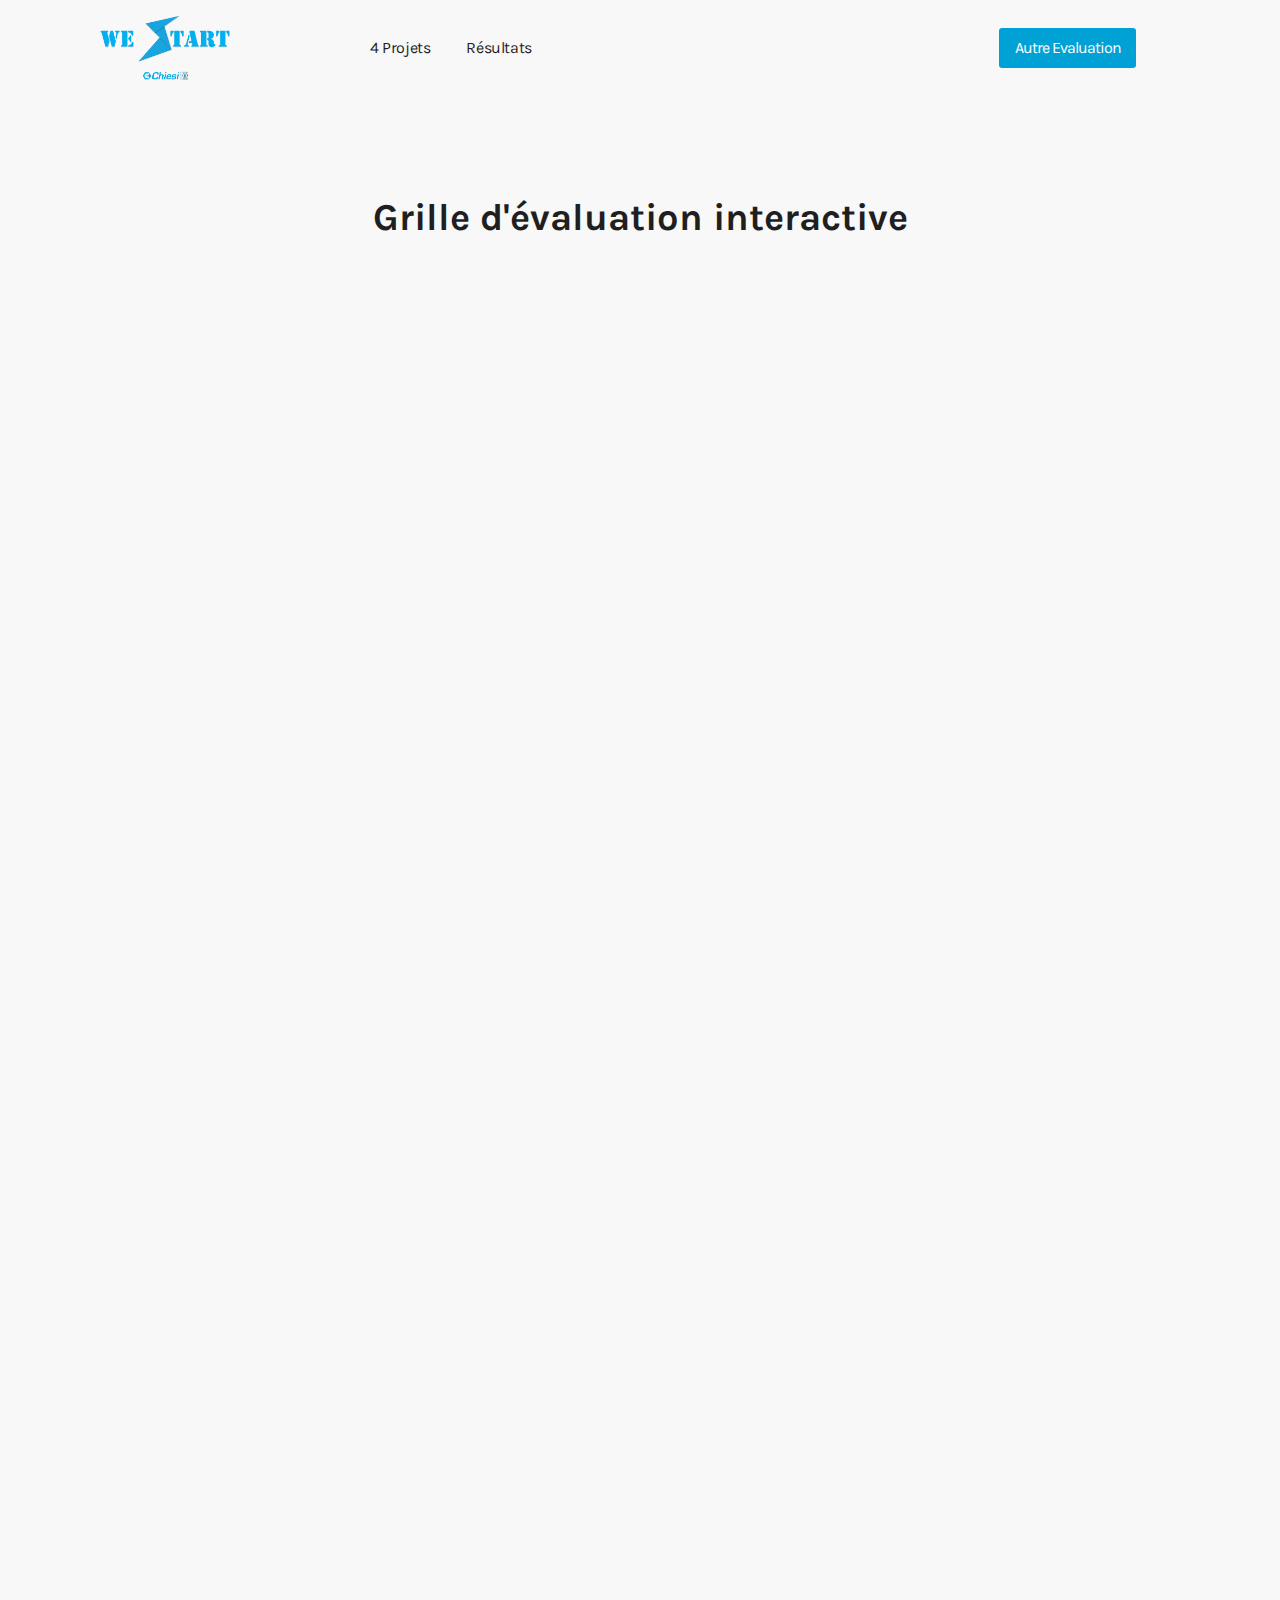
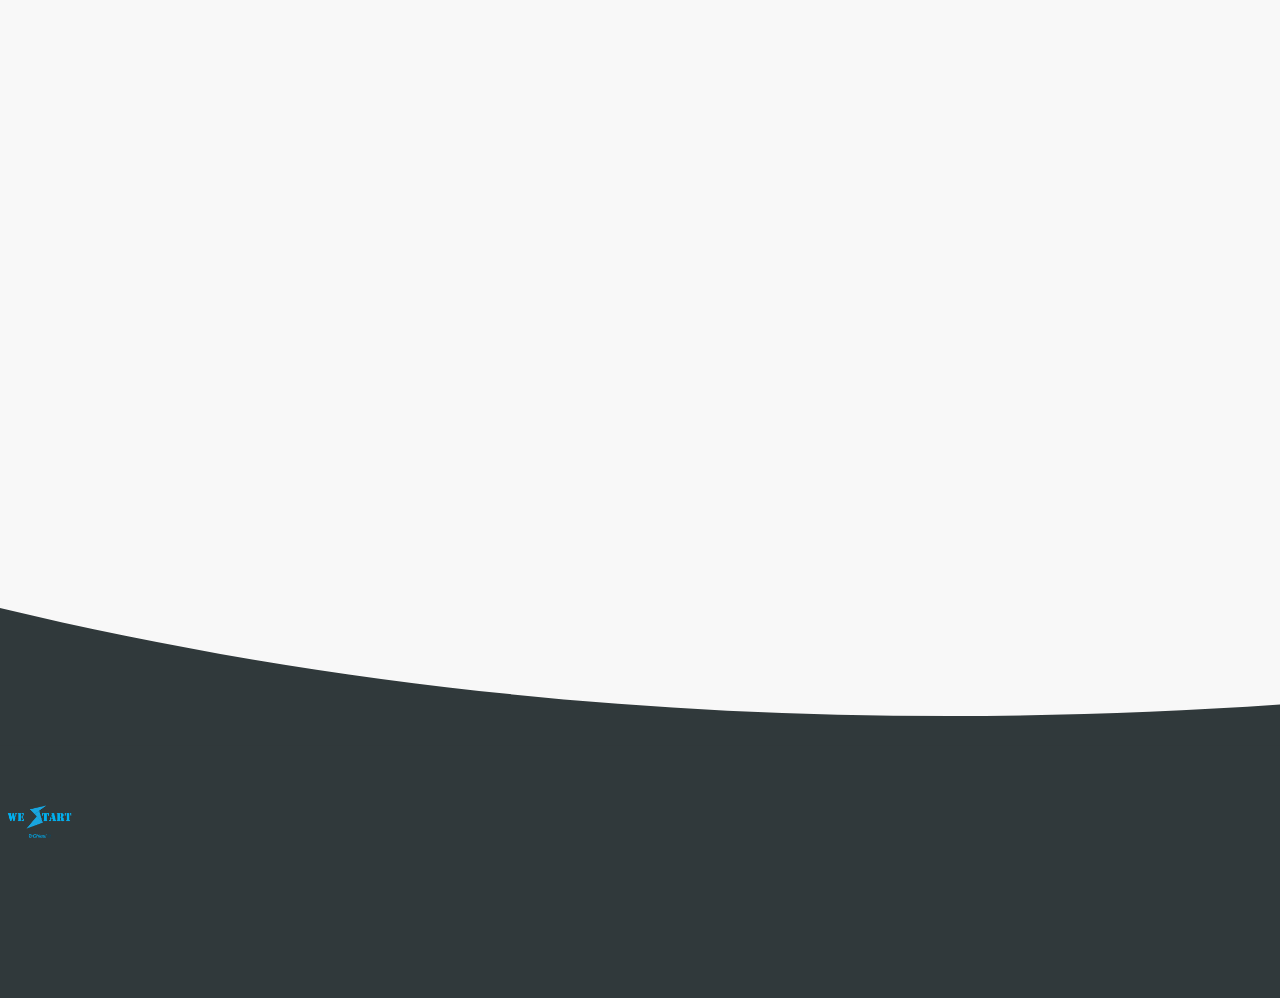
==== aqsitania_eval.html @ bbaf4bde "MAJ2.0" ====
<!DOCTYPE html>
<html lang="en">

<head>
  <meta charset="UTF-8">
  <meta name="viewport" content="width=device-width, initial-scale=1.0">
  <meta http-equiv="X-UA-Compatible" content="ie=edge">
  <title>WE START - PITCHS</title>
  <!-- Plugins CSS -->
  <link rel="stylesheet" href="./plugins/bootstrap-4.3.1/css/bootstrap.min.css">
  <link rel="stylesheet" href="./plugins/meanmenu/meanmenu.css">
  <!-- fonts -->
  <link rel="stylesheet" href="./fonts/ep-icon-fonts/css/style.css">
  <link rel="stylesheet" href="./fonts/fontawesome-5/css/all.min.css">
  <!-- Custom Stylesheet -->
  <link rel="stylesheet" href="./css/settings.css">
  <link rel="stylesheet" href="./css/style.css">
</head>

<body>
<div class="site-wrapper">
    <header class="site-header">
        <div class="container">
            <div class="row justify-content-center align-items-center position-relative">
                <div class="col-sm-3 col-6 col-lg-2 col-xl-2 order-lg-1">
                    <div class="brand">
                        <a href=""><img src="image/main-logo.png" alt="" /></a>
                    </div>
                </div>
                <div class="col-sm-8 col-lg-3 col-xl-3 d-none d-sm-block order-lg-3">
                    <div class="header-btns">

                        <div class="btn-2">
                            <a href="index.html">Autre Evaluation</a>
                        </div>
                    </div>
                </div>
                <!-- Menu Block -->
                <div class="col-sm-1 col-6 col-lg-7 col-xl-6 offset-xl-1 position-static order-lg-2">
                    <div class="main-navigation">
                        <ul class="main-menu">
                            <li class="menu-item has-dropdown">
                                <a href="index.html">4 Projets</a>
                              </li>
                            <li class="menu-item "><a href="results.html">Résultats</a></li>

                    </div>
                    <div class="mobile-menu"></div>
                </div>
            </div>
        </div>
    </header>
  <!-- Hero Area  -->


  <!-- Features Area  -->



  <!-- Features Area  -->
  <section id="evaluation" class="content-section-01">
        <div class="container">
            <div class="row justify-content-center">
                        <h2>Grille d'évaluation interactive</h2>
                        <div class="row justify-content-center">
                          <iframe src="https://docs.google.com/forms/d/e/1FAIpQLSfflWGdv5931dYoK3JDP0c_9Q1yiSc1ZJvhwj8OAXeT0asI9w/viewform?embedded=true" width="640" height="2009" frameborder="0" marginheight="0" marginwidth="0">Chargement…</iframe>
                          </div>
                    </div>
                </div>
            </div>
    </section>


    <!-- Pricing section -->
    <section id=results class="pricing-section">
        <div class="shape">
            <img src="./image/landing-2-shape.svg" alt="">
        </div>

          </div>

          <div class="row margin-decrese">
            <div class="col-xl-1 col-lg-1 col-margin">
              <div class="single-footer">
                <div class="footer-title justify padding-left">
                  <img src="./image/main-logo.png" alt="">
                </div>
              </div>
    </div>
  </div>
</div>
  <!-- Vendor JS-->
  <script src="./plugins/jquery/jquery.min.js"></script>
  <script src="./plugins/jquery/jquery-migrate.min.js"></script>
  <script src="./plugins/bootstrap-4.3.1/js/bootstrap.bundle.js"></script>
  <script src="./plugins/meanmenu/jquery.meanmenu.js"></script>
  <!-- Plugins JS -->
  <script src="./js/active.js"></script>
</body>

</html>
---- fonts/ep-icon-fonts/css/style.css ----
/*--------------------------------

ep Web Font
Generated using nucleoapp.com

-------------------------------- */
@font-face {
  font-family: 'ep';
  src: url('../fonts/ep.eot');
  src: url('../fonts/ep.eot') format('embedded-opentype'), url('../fonts/ep.woff2') format('woff2'), url('../fonts/ep.woff') format('woff'), url('../fonts/ep.ttf') format('truetype'), url('../fonts/ep.svg') format('svg');
  font-weight: normal;
  font-style: normal;
}
/*------------------------
	base class definition
-------------------------*/
.icon {
  display: inline-block;
  font: normal normal normal 1em/1 'ep';
  speak: none;
  text-transform: none;
  /* Better Font Rendering */
  -webkit-font-smoothing: antialiased;
  -moz-osx-font-smoothing: grayscale;
}
/*------------------------
  change icon size
-------------------------*/
/* relative units */
.icon-sm {
  font-size: 0.8em;
}
.icon-lg {
  font-size: 1.2em;
}
/* absolute units */
.icon-16 {
  font-size: 16px;
}
.icon-32 {
  font-size: 32px;
}
/*----------------------------------
  add a square/circle background
-----------------------------------*/
.icon-bg-square,
.icon-bg-circle {
  padding: 0.35em;
  background-color: #eee;
}
.icon-bg-circle {
  border-radius: 50%;
}
/*------------------------------------
  use icons as list item markers
-------------------------------------*/
.icon-ul {
  padding-left: 0;
  list-style-type: none;
}
.icon-ul > li {
  display: flex;
  align-items: flex-start;
  line-height: 1.4;
}
.icon-ul > li > .icon {
  margin-right: 0.4em;
  line-height: inherit;
}
/*------------------------
  spinning icons
-------------------------*/
.icon-is-spinning {
  -webkit-animation: icon-spin 2s infinite linear;
  -moz-animation: icon-spin 2s infinite linear;
  animation: icon-spin 2s infinite linear;
}
@-webkit-keyframes icon-spin {
  0% {
    -webkit-transform: rotate(0deg);
  }
  100% {
    -webkit-transform: rotate(360deg);
  }
}
@-moz-keyframes icon-spin {
  0% {
    -moz-transform: rotate(0deg);
  }
  100% {
    -moz-transform: rotate(360deg);
  }
}
@keyframes icon-spin {
  0% {
    -webkit-transform: rotate(0deg);
    -moz-transform: rotate(0deg);
    -ms-transform: rotate(0deg);
    -o-transform: rotate(0deg);
    transform: rotate(0deg);
  }
  100% {
    -webkit-transform: rotate(360deg);
    -moz-transform: rotate(360deg);
    -ms-transform: rotate(360deg);
    -o-transform: rotate(360deg);
    transform: rotate(360deg);
  }
}
/*------------------------
  rotated/flipped icons
-------------------------*/
.icon-rotate-90 {
  filter: progid:DXImageTransform.Microsoft.BasicImage(rotation=1);
  -webkit-transform: rotate(90deg);
  -moz-transform: rotate(90deg);
  -ms-transform: rotate(90deg);
  -o-transform: rotate(90deg);
  transform: rotate(90deg);
}
.icon-rotate-180 {
  filter: progid:DXImageTransform.Microsoft.BasicImage(rotation=2);
  -webkit-transform: rotate(180deg);
  -moz-transform: rotate(180deg);
  -ms-transform: rotate(180deg);
  -o-transform: rotate(180deg);
  transform: rotate(180deg);
}
.icon-rotate-270 {
  filter: progid:DXImageTransform.Microsoft.BasicImage(rotation=3);
  -webkit-transform: rotate(270deg);
  -moz-transform: rotate(270deg);
  -ms-transform: rotate(270deg);
  -o-transform: rotate(270deg);
  transform: rotate(270deg);
}
.icon-flip-y {
  filter: progid:DXImageTransform.Microsoft.BasicImage(rotation=0);
  -webkit-transform: scale(-1, 1);
  -moz-transform: scale(-1, 1);
  -ms-transform: scale(-1, 1);
  -o-transform: scale(-1, 1);
  transform: scale(-1, 1);
}
.icon-flip-x {
  filter: progid:DXImageTransform.Microsoft.BasicImage(rotation=2);
  -webkit-transform: scale(1, -1);
  -moz-transform: scale(1, -1);
  -ms-transform: scale(1, -1);
  -o-transform: scale(1, -1);
  transform: scale(1, -1);
}
/*------------------------
	icons
-------------------------*/

.icon-cloud-download-95::before {
  content: "\ea02";
}

.icon-home-minimal::before {
  content: "\ea03";
}

.icon-single-04::before {
  content: "\ea04";
}

.icon-users-mm::before {
  content: "\ea05";
}

.icon-webpage::before {
  content: "\ea06";
}

.icon-layout-25::before {
  content: "\ea07";
}

.icon-analytics::before {
  content: "\ea08";
}

.icon-chart-pie-36::before {
  content: "\ea09";
}

.icon-chart-bar-33::before {
  content: "\ea0a";
}

.icon-single-copy-06::before {
  content: "\ea0b";
}

.icon-home::before {
  content: "\ea0c";
}

.icon-single-content-03::before {
  content: "\ea0d";
}

.icon-bell-53::before {
  content: "\ea0e";
}

.icon-email-84::before {
  content: "\ea0f";
}

.icon-send::before {
  content: "\ea10";
}

.icon-at-sign::before {
  content: "\ea11";
}

.icon-attach-87::before {
  content: "\ea12";
}

.icon-edit-72::before {
  content: "\ea13";
}

.icon-tail-right::before {
  content: "\ea14";
}

.icon-minimal-right::before {
  content: "\ea15";
}

.icon-tail-left::before {
  content: "\ea16";
}

.icon-minimal-left::before {
  content: "\ea17";
}

.icon-tail-up::before {
  content: "\ea18";
}

.icon-minimal-up::before {
  content: "\ea19";
}

.icon-minimal-down::before {
  content: "\ea1a";
}

.icon-tail-down::before {
  content: "\ea1b";
}

.icon-settings-gear-64::before {
  content: "\ea1c";
}

.icon-settings::before {
  content: "\ea1d";
}

.icon-menu-dots::before {
  content: "\ea1e";
}

.icon-menu-left::before {
  content: "\ea1f";
}

.icon-funnel-40::before {
  content: "\ea20";
}

.icon-filter::before {
  content: "\ea21";
}

.icon-preferences-circle::before {
  content: "\ea22";
}

.icon-check-2::before {
  content: "\ea23";
}

.icon-cart-simple::before {
  content: "\ea24";
}

.icon-cart-9::before {
  content: "\ea25";
}

.icon-card-update::before {
  content: "\ea26";
}

.icon-basket::before {
  content: "\ea27";
}

.icon-check-circle-07::before {
  content: "\ea28";
}

.icon-simple-remove::before {
  content: "\ea29";
}

.icon-circle-remove::before {
  content: "\ea2a";
}

.icon-alert-circle-exc::before {
  content: "\ea2b";
}

.icon-bug::before {
  content: "\ea2c";
}

.icon-share-66::before {
  content: "\ea2d";
}

.icon-time-3::before {
  content: "\ea2e";
}

.icon-time::before {
  content: "\ea2f";
}

.icon-coffee::before {
  content: "\ea30";
}

.icon-smile::before {
  content: "\ea31";
}

.icon-sad::before {
  content: "\ea32";
}

.icon-broken-heart::before {
  content: "\ea33";
}

.icon-heart-2::before {
  content: "\ea34";
}

.icon-pin-3::before {
  content: "\ea35";
}

.icon-marker-3::before {
  content: "\ea36";
}

.icon-globe-2::before {
  content: "\ea37";
}

.icon-world-2::before {
  content: "\ea38";
}

.icon-phone-2::before {
  content: "\ea39";
}

.icon-check-square-11::before {
  content: "\ea3a";
}

.icon-wallet-90::before {
  content: "\ea3b";
}

.icon-credit-card::before {
  content: "\ea3c";
}

.icon-payment::before {
  content: "\ea3d";
}

.icon-tag::before {
  content: "\ea3e";
}

.icon-tag-cut::before {
  content: "\ea3f";
}

.icon-tag-content::before {
  content: "\ea40";
}

.icon-flag-diagonal-33::before {
  content: "\ea41";
}

.icon-triangle-right-17::before {
  content: "\ea47";
}

.icon-puzzle-10::before {
  content: "\ea48";
}

.icon-triangle-right-17-2::before {
  content: "\ea49";
}

.icon-btn-play::before {
  content: "\ea4a";
}

.icon-btn-play-2::before {
  content: "\ea4b";
}

.icon-menu-34::before {
  content: "\ea4c";
}

.icon-menu-left-2::before {
  content: "\ea4d";
}

.icon-heart-2-2::before {
  content: "\ea4e";
}

.icon-single-04-2::before {
  content: "\ea4f";
}

.icon-users-mm-2::before {
  content: "\ea50";
}

.icon-l-settings::before {
  content: "\ea51";
}

.icon-book-open-2::before {
  content: "\ea52";
}

.icon-layers-3::before {
  content: "\ea53";
}

.icon-logo-fb-simple::before {
  content: "\ea55";
}

.icon-logo-twitter::before {
  content: "\ea56";
}

.icon-google::before {
  content: "\ea57";
}

.icon-logo-pinterest::before {
  content: "\ea58";
}

.icon-logo-instagram::before {
  content: "\ea59";
}

.icon-logo-dribbble::before {
  content: "\ea5a";
}

.icon-tablet-mobile::before {
  content: "\ea5b";
}

.icon-house-search-engine::before {
  content: "\ea5c";
}

.icon-house-pricing::before {
  content: "\ea5d";
}

.icon-pulse-chart::before {
  content: "\ea5e";
}

.icon-plug::before {
  content: "\ea5f";
}

.icon-app-store::before {
  content: "\ea60";
}

.icon-power-level::before {
  content: "\ea61";
}

.icon-window-add::before {
  content: "\ea62";
}

.icon-form::before {
  content: "\ea63";
}

.icon-folder-15::before {
  content: "\ea64";
}

.icon-lock::before {
  content: "\ea65";
}

.icon-unlocked::before {
  content: "\ea66";
}

.icon-e-reader::before {
  content: "\ea67";
}

.icon-layout-grid::before {
  content: "\ea68";
}

.icon-single-copies::before {
  content: "\ea69";
}

.icon-lock-2::before {
  content: "\ea6a";
}

.icon-unlocked-2::before {
  content: "\ea6b";
}

.icon-archery-target::before {
  content: "\ea6c";
}

.icon-chat-46::before {
  content: "\ea6d";
}
---- css/settings.css ----
/*=== Media Query ===*/
/* Reset CSS */
@import url("https://fonts.googleapis.com/css?family=Karla:400,400i,700,700i&display=swap");
* {
  margin: 0;
  padding: 0;
  -webkit-box-sizing: border-box;
          box-sizing: border-box;
}

body {
  font-family: 'Karla', sans-serif;
  font-size: 14px;
  line-height: 1;
  color: #1f1f1f;
  background: #F8F8F8;
}

h1,
h2,
h3,
h4,
h5,
h6 {
  padding: 0;
  margin: 0;
  line-height: 1;
  font-weight: 700;
}

h1 {
  font-size: 50px;
}

h2 {
  font-size: 24px;
  line-height: 36px;
  letter-spacing: 0;
}

@media (min-width: 768px) {
  h2 {
    font-size: 38px;
  }
}

h3 {
  font-size: 28px;
}

h4 {
  font-size: 24px;
}

h5, .h5 {
  font-size: 16px;
  line-height: 26px;
  letter-spacing: 0;
}

@media (min-width: 768px) {
  h5, .h5 {
    font-size: 21px;
  }
}

h6 {
  font-size: 18px;
}

a,
span {
  display: inline-block;
}

a {
  -webkit-transition: 0.4s;
  transition: 0.4s;
  color: inherit;
}

a:focus {
  outline: none !important;
}

a:hover {
  text-decoration: none;
}

a:visited {
  text-decoration: none;
}

input[type=number]::-webkit-inner-spin-button,
input[type=number]::-webkit-outer-spin-button {
  -webkit-appearance: none;
  margin: 0;
}

ul {
  list-style: none;
  margin: 0;
}

img {
  max-width: 100%;
}

p {
  line-height: 26px;
  font-size: 15px;
}

p.lg {
  font-size: 16px;
}

p.sm {
  font-size: 12px;
}

@media (min-width: 768px) {
  p {
    line-height: 32px;
  }
}

span {
  font-size: 12px;
}

.btn:focus,
.btn:active {
  -webkit-box-shadow: none;
          box-shadow: none;
}

button {
  cursor: pointer;
  background: transparent;
  border: none;
}

button:focus {
  outline: none;
}

.card {
  border: none;
  border-radius: 0;
}

/* Slick Slider Resets */
.slick-slide:focus {
  outline: none;
}

.slick-slide:focus a:focus {
  outline: none;
}

input[type="number"]::-webkit-outer-spin-button,
input[type="number"]::-webkit-inner-spin-button {
  -webkit-appearance: none;
  margin: 0;
}

input[type="number"] {
  -moz-appearance: textfield;
}

/* Common Classes */
.section-padding {
  padding-top: 120px;
  padding-bottom: 120px;
}

/* Typography */
.title-large {
  font-size: 38px;
}

.title-mid {
  font-size: 21px;
}

/* Background Image */
.bg-image {
  background-size: cover;
  background-position: center;
  background-repeat: no-repeat;
}

/* Buttons */
.btn {
  font-family: 'Karla', sans-serif;
  letter-spacing: -1.12px;
  font-weight: 700;
  font-size: 18px;
  -webkit-transition: .4s;
  transition: .4s;
  border-radius: 5px;
  display: -webkit-inline-box;
  display: -ms-inline-flexbox;
  display: inline-flex;
  -webkit-box-align: center;
      -ms-flex-align: center;
          align-items: center;
  -webkit-box-pack: center;
      -ms-flex-pack: center;
          justify-content: center;
  height: 50px;
}

.btn--primary {
  background-color: #1290a4;
  color: #FFF;
}

.btn--primary:hover {
  background-color: rgba(18, 144, 164, 0.8);
  color: #fff;
}

.btn-outlined--primary {
  background-color: transparent;
  color: #1290a4;
  border: 2px solid #1290a4;
}

.btn-outlined--primary:hover {
  background-color: #1290a4;
  color: #fff;
}

.btn--orange {
  color: #ffffff;
  color: #ffffff;
  background-color: #ee5a24;
}

.btn--orange:hover {
  color: #fff;
  background-color: rgba(238, 90, 36, 0.8);
}

.btn-outlined--white {
  color: #fff;
  border: 2px solid #fff;
}

.btn-outlined--white:hover {
  background-color: #fff;
  color: #000;
  border-color: #fff;
}

.btn--white {
  color: #1290a4;
  background-color: #ffffff;
}

.btn--white:hover {
  color: #1290a4;
  background-color: rgba(255, 255, 255, 0.8);
}

.btn--green {
  color: #ffffff;
  background-color: #4eab08;
}

.btn--green:hover {
  background-color: rgba(78, 171, 8, 0.8);
  color: #ffff;
}

/* Go from zero to full opacity */
@-webkit-keyframes fadeEffect {
  from {
    opacity: 0;
  }
  to {
    opacity: 1;
  }
}
@keyframes fadeEffect {
  from {
    opacity: 0;
  }
  to {
    opacity: 1;
  }
}

/* Margin  */
.mb-d-30 {
  margin-bottom: -30px;
}

.mb--30 {
  margin-bottom: 30px;
}

.mb--65 {
  margin-bottom: 65px;
}

.rotate-45 {
  -webkit-transform: rotate(45deg);
          transform: rotate(45deg);
}

.form-control:focus {
  -webkit-box-shadow: none;
          box-shadow: none;
}

.shape img {
  width: 100%;
  max-width: initial;
}
/*# sourceMappingURL=settings.css.map */
---- css/style.css ----
/*=== Media Query ===*/
/* ///////////////////////////
    Header Area
//////////////////////////// */
@media (min-width: 768px) {
  .site-header {
    padding-top: 20px;
  }
}

@media (min-width: 992px) {
  .site-header {
    padding-top: 15px;
  }
}

.site-header .main-menu {
  margin: 0 -18px;
}

@media (min-width: 992px) {
  .main-menu {
    display: -webkit-box;
    display: -ms-flexbox;
    display: flex;
  }
}

@media (min-width: 992px) {
  .main-menu > li > a {
    font-size: 16px;
    font-weight: 400;
    letter-spacing: -0.4px;
    color: #1f1f1f;
    padding: 18px;
  }
}

.main-menu > li > a:hover {
  color: #00A1D5;
}

@media (min-width: 992px) {
  .main-menu .has-dropdown {
    position: relative;
    z-index: 99;
  }
}

@media (min-width: 992px) {
  .main-menu .has-dropdown:hover .menu-dropdown {
    top: 100%;
    opacity: 1;
    pointer-events: visible;
  }
}

.main-menu .has-dropdown:hover .menu-dropdown p {
  margin-bottom: 0;
}

@media (min-width: 992px) {
  .main-menu .menu-dropdown {
    display: -webkit-box;
    display: -ms-flexbox;
    display: flex;
    top: 110%;
    position: absolute;
    -ms-flex-wrap: wrap;
        flex-wrap: wrap;
    min-width: 530px;
    -webkit-box-shadow: 0 12px 24px rgba(0, 0, 0, 0.03);
            box-shadow: 0 12px 24px rgba(0, 0, 0, 0.03);
    border-radius: 8px;
    border: 1px solid #e5e5e5;
    background-color: #ffffff;
    padding: 30px 30px 0px;
    z-index: 99;
    opacity: 0;
    -webkit-transition: opacity .4s,top .4s;
    transition: opacity .4s,top .4s;
    pointer-events: none;
  }
}

@media (min-width: 992px) {
  .main-menu .menu-dropdown .single-item {
    -webkit-box-flex: calc(50% - 20px);
        -ms-flex: calc(50% - 20px);
            flex: calc(50% - 20px);
    max-width: calc(50% - 20px);
    margin-bottom: 20px;
  }
}

@media (min-width: 992px) {
  .main-menu .menu-dropdown .single-item:hover a h3 {
    color: #00A1D5;
  }
}

.main-menu .menu-dropdown .single-item a h3 {
  color: #1f1f1f;
  font-size: 16px;
  font-weight: 700;
  letter-spacing: -0.4px;
  -webkit-transition: .4s;
  transition: .4s;
  padding: 0;
}

.main-menu .menu-dropdown .single-item a p {
  margin-bottom: 0;
}

.main-menu .menu-dropdown .single-item p {
  color: #878b90;
  font-size: 14px;
  font-weight: 400;
  letter-spacing: -0.35px;
}

@media (min-width: 992px) {
  .main-menu .menu-dropdown .single-item:nth-child(odd) {
    margin-right: 40px;
  }
}

.header-btns {
  display: -webkit-box;
  display: -ms-flexbox;
  display: flex;
  -webkit-box-align: center;
      -ms-flex-align: center;
          align-items: center;
  -webkit-box-pack: end;
      -ms-flex-pack: end;
          justify-content: flex-end;
}

@media (min-width: 992px) {
  .header-btns {
    -webkit-box-pack: center;
        -ms-flex-pack: center;
            justify-content: center;
  }
}

.header-btns .btn-1 {
  color: #666666;
  font-family: 'Karla', sans-serif;
  font-size: 16px;
  font-weight: 400;
  letter-spacing: -1px;
  margin: 0 14px;
}

@media (min-width: 1200px) {
  .header-btns .btn-1 {
    margin: 0 17px;
  }
}

.header-btns .btn-2 {
  width: 137px;
  height: 40px;
  border-radius: 3px;
  background-color: #00A1D5;
  display: -webkit-box;
  display: -ms-flexbox;
  display: flex;
  -webkit-box-align: center;
      -ms-flex-align: center;
          align-items: center;
  -webkit-box-pack: center;
      -ms-flex-pack: center;
          justify-content: center;
}

@media (min-width: 1200px) {
  .header-btns .btn-2 {
    margin: 0 17px;
  }
}

.header-btns .btn-2 a {
  color: #ffffff;
  font-family: 'Karla', sans-serif;
  font-size: 16px;
  font-weight: 400;
  letter-spacing: -1px;
}

/*  Mobile Menu / Mean Menu Reset  */
.mobile-menu.mean-container .mean-bar {
  position: static;
  float: none;
  background: transparent;
}

.mobile-menu.mean-container .mean-bar .meanmenu-reveal {
  text-indent: 0 !important;
  position: relative;
  font-size: 21px;
  color: #1f1f1f;
  display: -webkit-box;
  display: -ms-flexbox;
  display: flex;
  -webkit-box-align: center;
      -ms-flex-align: center;
          align-items: center;
  -webkit-box-pack: center;
      -ms-flex-pack: center;
          justify-content: center;
  height: 42px;
  width: 42px;
  margin-left: auto;
  margin-right: -24px;
}

.mobile-menu.mean-container .mean-bar .mean-expand {
  font-size: 0 !important;
  padding: 0 !important;
  height: 42px;
  width: 42px;
}

.mobile-menu.mean-container .mean-bar .mean-expand:before {
  position: absolute;
  display: inline-block;
  font: normal normal normal 32px/1 'ep';
  content: "\ea1a";
  font-size: 15px;
  color: #7c7373;
  -webkit-transform: rotate(0deg);
          transform: rotate(0deg);
  -webkit-transition: -webkit-transform .3s;
  transition: -webkit-transform .3s;
  transition: transform .3s;
  transition: transform .3s, -webkit-transform .3s;
  left: 0;
  right: 0;
  height: 100%;
  width: 100%;
  display: -webkit-box;
  display: -ms-flexbox;
  display: flex;
  -webkit-box-align: center;
      -ms-flex-align: center;
          align-items: center;
  -webkit-box-pack: center;
      -ms-flex-pack: center;
          justify-content: center;
}

.mobile-menu.mean-container .mean-bar .mean-expand.mean-clicked {
  -webkit-transform: rotate(180deg);
          transform: rotate(180deg);
}

.mobile-menu.mean-container .mean-bar .mean-expand:hover {
  background: transparent;
}

.mobile-menu.mean-container .mean-bar .mean-nav {
  float: none;
  margin-top: 0;
  position: absolute;
  left: 0;
  border: 0;
  z-index: 888;
  background: transparent;
}

.mobile-menu.mean-container .mean-bar .mean-nav .main-menu {
  border: 1px solid #e5e5e5;
  -webkit-box-shadow: 0 12px 24px rgba(0, 0, 0, 0.03);
          box-shadow: 0 12px 24px rgba(0, 0, 0, 0.03);
  background: #fff;
  border-radius: 8px;
}

.mobile-menu.mean-container .mean-bar .mean-nav .menu-item > a {
  border-bottom: 0;
  font-size: 15px;
}

.mobile-menu.mean-container .mean-bar .mean-nav .menu-item.mean-last {
  border-bottom: 1px solid transparent;
}

.mobile-menu.mean-container .mean-bar .mean-nav .menu-dropdown {
  padding-left: 0 !important;
}

.mobile-menu.mean-container .mean-bar .mean-nav .menu-dropdown .single-item {
  padding-bottom: 0;
  border-top: 1px solid #e5e5e5;
  border-bottom: 1px solid transparent;
}

@media (min-width: 768px) {
  .mobile-menu.mean-container .mean-bar .mean-nav .menu-dropdown {
    padding-left: 40px;
  }
}

.mobile-menu.mean-container .mean-bar .mean-nav .menu-dropdown p {
  margin-bottom: 0;
}

.mobile-menu.mean-container .mean-bar .mean-nav ul li {
  float: none;
  border-bottom: 1px solid #e5e5e5;
}

.mobile-menu.mean-container .mean-bar .mean-nav ul li a {
  color: #000;
  float: none;
  text-transform: initial;
}

/* ///////////////////////////
    Hero Area
//////////////////////////// */
.shapes img {
  width: 100%;
  max-width: initial;
}

.hero-area {
  padding: 36px 0 50px;
}

@media (min-width: 992px) {
  .hero-area {
    padding: 115px 0 110px;
  }
}

.hero-content {
  text-align: left;
}

.hero-content h1 {
  margin-bottom: 19px;
  color: #1f1f1f;
  font-weight: 700;
  letter-spacing: -4px;
  font-size: 45px;
  line-height: 50px;
  margin-bottom: 24px;
}

@media (min-width: 480px) {
  .hero-content h1 {
    font-size: 53px;
    line-height: 60px;
    margin-bottom: 24px;
    padding-right: 10px;
  }
}

@media (min-width: 576px) {
  .hero-content h1 {
    font-size: 60px;
    line-height: 65px;
    margin-bottom: 24px;
  }
}

@media (min-width: 768px) {
  .hero-content h1 {
    padding-right: 78px;
  }
}

@media (min-width: 992px) {
  .hero-content h1 {
    padding-right: 0px;
    font-size: 55px;
    line-height: 62px;
  }
}

@media (min-width: 1200px) {
  .hero-content h1 {
    font-size: 60px;
    padding-right: 35px;
  }
}

.hero-content p {
  color: #222f3f;
  font-size: 21px;
  font-weight: 400;
  letter-spacing: -0.4px;
  line-height: 36px;
}

@media (min-width: 992px) {
  .hero-form {
    padding: 30px 0 0;
  }
}

@media (min-width: 1200px) {
  .hero-form {
    padding: 30px 75px 0 0;
  }
}

.hero-form .form-group {
  position: relative;
  display: -webkit-box;
  display: -ms-flexbox;
  display: flex;
  -ms-flex-wrap: wrap;
      flex-wrap: wrap;
  -webkit-box-orient: vertical;
  -webkit-box-direction: normal;
      -ms-flex-direction: column;
          flex-direction: column;
}

@media (min-width: 480px) {
  .hero-form .form-group {
    -webkit-box-orient: horizontal;
    -webkit-box-direction: normal;
        -ms-flex-direction: row;
            flex-direction: row;
  }
}

.hero-form .form-group input {
  height: 60px;
  color: #666666;
  border-radius: 5px;
  background: rgba(18, 144, 164, 0.07);
  padding-left: 17px;
  border-color: transparent;
}

@media (min-width: 480px) {
  .hero-form .form-group input {
    margin-right: 10px;
    height: 60px;
    width: calc(100% - 187px);
  }
}

.hero-form .form-group input::-webkit-input-placeholder {
  color: #878b90;
  font-size: 18px;
  font-weight: 400;
  letter-spacing: -0.9px;
}

.hero-form .form-group input:-ms-input-placeholder {
  color: #878b90;
  font-size: 18px;
  font-weight: 400;
  letter-spacing: -0.9px;
}

.hero-form .form-group input::-ms-input-placeholder {
  color: #878b90;
  font-size: 18px;
  font-weight: 400;
  letter-spacing: -0.9px;
}

.hero-form .form-group input::placeholder {
  color: #878b90;
  font-size: 18px;
  font-weight: 400;
  letter-spacing: -0.9px;
}

.hero-form .form-group button {
  color: #ffffff;
  font-weight: 700;
  letter-spacing: -1.12px;
  border-radius: 3px;
  background-color: #00A1D5;
  width: 100%;
  margin-top: 10px;
  height: 50px;
  font-size: 17px;
}

@media (min-width: 480px) {
  .hero-form .form-group button {
    margin-top: 0px;
    height: 60px;
    width: 177px;
    font-size: 18px;
  }
}

.hero-form .form-text {
  font-size: 17px;
  font-weight: 400;
  letter-spacing: -0.32px;
  line-height: 36px;
  color: #878b90;
}

.hero-form .form-text a {
  color: #00A1D5;
}

.hero-form .form-text a:hover {
  text-decoration: underline;
}

.hero-image {
  margin-bottom: 30px;
  display: -webkit-box;
  display: -ms-flexbox;
  display: flex;
  -webkit-box-pack: center;
      -ms-flex-pack: center;
          justify-content: center;
  -webkit-box-align: center;
      -ms-flex-align: center;
          align-items: center;
}

@media (min-width: 1200px) {
  .hero-image img {
    max-width: 105%;
  }
}

/* ///////////////////////////
    Feature Section
//////////////////////////// */
.feature-section {
  background-color: #eef4f5;
  background-position: center;
  background-repeat: no-repeat;
  background-size: cover;
  padding-top: 45px;
  padding-bottom: 60px;
  position: relative;
}

@media (min-width: 992px) {
  .feature-section {
    padding-top: 70px;
    padding-bottom: 120px;
  }
}

.feature-section .shape {
  position: absolute;
  top: 0;
  left: 0;
  width: 100%;
  -webkit-transform: translateY(-82%);
          transform: translateY(-82%);
}

.feature-section .shape img {
  width: 100%;
}

.section-title {
  margin-bottom: 35px;
}

.section-title h2 {
  font-size: 48px;
  letter-spacing: -3px;
  line-height: 60px;
}

.section-title p {
  font-size: 21px;
  font-weight: 400;
  letter-spacing: -0.4px;
  line-height: 36px;
  padding-top: 20px;
}

@media (min-width: 992px) {
  .section-title {
    margin-bottom: 60px;
  }
}

.feature-card {
  border-radius: 5px;
  border: 1px solid #d9e4e6;
  background-color: #ffffff;
  padding: 35px;
}

@media (min-width: 992px) {
  .feature-card {
    padding: 25px;
  }
}

@media (min-width: 1200px) {
  .feature-card {
    padding: 35px;
  }
}

.feature-card .card-icon {
  width: 80px;
  height: 80px;
  border-radius: 500px;
  background-color: rgba(244, 111, 124, 0.1);
  color: #f46f7c;
  font-size: 35px;
  display: -webkit-box;
  display: -ms-flexbox;
  display: flex;
  -webkit-box-pack: center;
      -ms-flex-pack: center;
          justify-content: center;
  -webkit-box-align: center;
      -ms-flex-align: center;
          align-items: center;
  margin-bottom: 28px;
}

@media (min-width: 992px) {
  .feature-card .card-icon {
    width: 70px;
    height: 70px;
    font-size: 30px;
    margin-bottom: 38px;
  }
}

@media (min-width: 1200px) {
  .feature-card .card-icon {
    width: 80px;
    height: 80px;
    font-size: 35px;
  }
}

.feature-card .card-content h3 {
  color: #1f1f1f;
  margin-bottom: 20px;
  font-size: 28px;
  font-weight: 700;
  letter-spacing: -2px;
  font-size: 28px;
  font-weight: 700;
  letter-spacing: -2px;
}

@media (min-width: 992px) {
  .feature-card .card-content h3 {
    font-size: 25px;
  }
}

@media (min-width: 1200px) {
  .feature-card .card-content h3 {
    font-size: 28px;
  }
}

.feature-card .card-content p {
  color: #666666;
  font-size: 17px;
  line-height: 28px;
  letter-spacing: -0.4px;
}

@media (min-width: 992px) {
  .feature-card .card-content p {
    font-size: 15px;
  }
}

@media (min-width: 1200px) {
  .feature-card .card-content p {
    font-size: 17px;
  }
}

.feature-card .card-content .btn-link {
  min-width: 0;
  padding-left: 0;
  height: auto;
  color: #00A1D5;
}

.feature-card .card-content .btn-link i {
  margin-left: 15px;
  font-size: 10px;
  font-weight: 900;
  -webkit-transition: .4s;
  transition: .4s;
}

.feature-card .card-content .btn-link:hover {
  text-decoration: none;
}

.feature-card .card-content .btn-link:hover i {
  margin-left: 20px;
}

.feature-card:hover {
  -webkit-box-shadow: 0 12px 24px rgba(0, 0, 0, 0.04);
          box-shadow: 0 12px 24px rgba(0, 0, 0, 0.04);
}

/* ///////////////////////////
    Content Sections
//////////////////////////// */
.content-section-01 {
  background-color: #f8f8f8;
  padding: 60px 0 0px;
}

@media (min-width: 992px) {
  .content-section-01 {
    padding: 120px 0 80px;
  }
}

.content-section-02 {
  background-color: #f8f8f8;
  padding: 40px 0 55px;
}

@media (min-width: 992px) {
  .content-section-02 {
    padding: 80px 0 120px;
  }
}

.content-section-03 {
  padding: 67px 0 93px;
  background-color: #fefdfd;
  position: relative;
}

.content-section-03 .shape {
  position: absolute;
  top: 0;
  left: 0;
  width: 100%;
  -webkit-transform: translateY(-75%);
          transform: translateY(-75%);
}

@media (min-width: 992px) {
  .content-section-03 {
    padding: 120px 0 215px;
  }
}

.content-img {
  display: -webkit-box;
  display: -ms-flexbox;
  display: flex;
  -webkit-box-pack: center;
      -ms-flex-pack: center;
          justify-content: center;
  -webkit-box-align: center;
      -ms-flex-align: center;
          align-items: center;
}

.content-img img {
  width: 100%;
}

@media (min-width: 992px) {
  .content-img {
    padding-bottom: 0;
  }
}

.content-right-content, .content-left-content {
  padding-top: 30px;
  text-align: left;
}

@media (min-width: 576px) {
  .content-right-content, .content-left-content {
    padding-top: 0px;
  }
}

@media (min-width: 992px) {
  .content-right-content, .content-left-content {
    padding-top: 60px;
  }
}

@media (min-width: 1200px) {
  .content-right-content, .content-left-content {
    padding-top: 83px;
  }
}

.content-right-content h2, .content-left-content h2 {
  letter-spacing: -2px;
  padding-bottom: 25px;
  font-weight: 700;
  letter-spacing: -3px;
  font-size: 33px;
  line-height: 44px;
}

@media (min-width: 576px) {
  .content-right-content h2, .content-left-content h2 {
    font-size: 30px;
    line-height: 36px;
  }
}

@media (min-width: 768px) {
  .content-right-content h2, .content-left-content h2 {
    font-size: 40px;
    line-height: 55px;
  }
}

@media (min-width: 992px) {
  .content-right-content h2, .content-left-content h2 {
    font-size: 48px;
    line-height: 60px;
  }
}

.content-right-content p, .content-left-content p {
  font-weight: 400;
  letter-spacing: -0.4px;
  font-size: 18px;
  line-height: 30px;
  color: #333333;
}

@media (min-width: 576px) {
  .content-right-content p, .content-left-content p {
    font-size: 17px;
    line-height: 24px;
  }
}

@media (min-width: 768px) {
  .content-right-content p, .content-left-content p {
    font-size: 20px;
    line-height: 34px;
  }
}

@media (min-width: 992px) {
  .content-right-content p, .content-left-content p {
    font-size: 21px;
    line-height: 36px;
  }
}

.content-right-content .content-bottom-part, .content-left-content .content-bottom-part {
  padding-top: 20px;
  border-top: 1px solid #e5e5e5;
  margin-top: 22px;
}

.content-right-content .content-bottom-part p, .content-left-content .content-bottom-part p {
  color: #666666;
  font-size: 17px;
  font-weight: 400;
  letter-spacing: -0.4px;
  line-height: 28px;
}

@media (min-width: 576px) {
  .content-right-content .content-bottom-part p, .content-left-content .content-bottom-part p {
    font-size: 16px;
    line-height: 24px;
  }
}

@media (min-width: 768px) {
  .content-right-content .content-bottom-part p, .content-left-content .content-bottom-part p {
    font-size: 17px;
    line-height: 28px;
  }
}

.content-right-content .content-btn, .content-left-content .content-btn {
  margin-top: 25px;
}

.content-right-content .content-btn .btn, .content-left-content .content-btn .btn {
  min-width: 170px;
  height: 50px;
  border-radius: 3px;
  background-color: #f46f7c;
  font-size: 17px;
  font-weight: 700;
  letter-spacing: -1.06px;
}

.content-left-content {
  padding-top: 0;
}

.content-link {
  padding-top: 25px;
  display: -webkit-box;
  display: -ms-flexbox;
  display: flex;
  -webkit-box-align: center;
      -ms-flex-align: center;
          align-items: center;
  -webkit-box-pack: start;
      -ms-flex-pack: start;
          justify-content: flex-start;
}

@media (min-width: 576px) {
  .content-link {
    padding-top: 18px;
  }
}

@media (min-width: 768px) {
  .content-link {
    padding-top: 35px;
  }
}

@media (min-width: 992px) {
  .content-link {
    -webkit-box-pack: start;
        -ms-flex-pack: start;
            justify-content: flex-start;
    margin-top: 15px;
  }
}

.content-link a {
  font-size: 17px;
  font-weight: 700;
  letter-spacing: -0.4px;
  line-height: 28px;
  color: #00A1D5;
}

.content-link a i {
  font-size: 11px;
  font-weight: 700;
  position: relative;
  top: 1px;
  -webkit-transition: .4s;
  transition: .4s;
  margin-left: 15px;
}

.content-link a:hover i {
  color: #00A1D5;
  margin-left: 20px;
}

.content-list {
  padding-top: 26px;
}

@media (min-width: 768px) {
  .content-list {
    padding-top: 15px;
  }
}

@media (min-width: 992px) {
  .content-list {
    padding-top: 26px;
  }
}

.content-list li {
  font-size: 21px;
  font-weight: 400;
  letter-spacing: -1px;
  line-height: 32px;
  margin-bottom: 12px;
  color: #000000;
}

.content-list li span {
  font-size: inherit;
  margin-right: 18px;
}

.content-list li span i {
  font-size: inherit;
  font-weight: 900;
  color: #00A1D5;
  position: relative;
  top: 5px;
}

@media (min-width: 576px) {
  .content-list li {
    font-size: 17px;
    line-height: 24px;
  }
}

@media (min-width: 768px) {
  .content-list li {
    font-size: 20px;
    line-height: 34px;
  }
}

@media (min-width: 992px) {
  .content-list li {
    font-size: 21px;
    line-height: 36px;
  }
}

/* ///////////////////////////
    Pricing Section
//////////////////////////// */
.pricing-section {
  padding-top: 45px;
  padding-bottom: 68px;
  background-color: #30393b;
  position: relative;
}

.pricing-section .shape {
  position: absolute;
  top: 0;
  left: 0;
  width: 100%;
  -webkit-transform: translateY(-85%);
          transform: translateY(-85%);
}

.pricing-section .section-title {
  padding-bottom: 0px;
}

.pricing-section .section-title h2 {
  color: #fff;
}

.pricing-section .section-title p {
  color: #878b90;
}

@media (min-width: 992px) {
  .pricing-section {
    padding-top: 80px;
    padding-bottom: 120px;
  }
  .pricing-section .section-title {
    padding-bottom: 20px;
  }
}

.pricing-card {
  border-top: 5px solid transparent;
  border-radius: 6px;
  padding: 24px 45px 30px;
  background-color: #fff;
  -webkit-transition: .4s;
  transition: .4s;
  margin-bottom: 30px;
}

.pricing-card .card-head {
  padding-bottom: 18px;
}

.pricing-card .card-head h6 {
  color: #666666;
  font-family: 'Karla', sans-serif;
  font-size: 13px;
  font-weight: 700;
  letter-spacing: 0.43px;
  line-height: 32px;
  text-transform: uppercase;
  margin-bottom: 22px;
}

.pricing-card .card-head h2 .small-title {
  color: #1f1f1f;
  font-family: 'Karla', sans-serif;
  font-size: 30px;
  font-weight: 700;
  letter-spacing: -1.2px;
}

.pricing-card .card-head h2 .big-txt {
  color: #1f1f1f;
  font-family: 'Karla', sans-serif;
  font-size: 50px;
  font-weight: 700;
  letter-spacing: -2px;
  line-height: 60px;
}

.pricing-card .card-head h2 .big-txt:before {
  position: absolute;
}

.pricing-card .card-head h2 .month {
  color: #1f1f1f;
  font-family: 'Karla', sans-serif;
  font-size: 17px;
  font-weight: 700;
  letter-spacing: -0.68px;
}

.pricing-card .card-head p {
  font-size: 14px;
  font-weight: 400;
  letter-spacing: -0.6px;
  line-height: 28px;
  color: #666666;
  margin-bottom: 0;
}

.pricing-card .card-content .pricing-list li {
  color: #1f1f1f;
  font-family: 'Karla', sans-serif;
  font-size: 17px;
  font-weight: 400;
  letter-spacing: -0.42px;
  line-height: 32px;
  padding: 7px 0;
}

.pricing-card .card-content .pricing-list li i {
  width: 18px;
  height: 18px;
  font-size: 18px;
  color: #1f1f1f;
  border-radius: 50%;
  display: -webkit-box;
  display: -ms-flexbox;
  display: flex;
  -webkit-box-align: center;
      -ms-flex-align: center;
          align-items: center;
  -webkit-box-pack: center;
      -ms-flex-pack: center;
          justify-content: center;
  margin-right: 8px;
  position: relative;
  top: 4px;
}

.pricing-card .card-content .pricing-list li.disable-opt {
  text-decoration: line-through;
  color: #8e8e8e;
}

.pricing-card .card-content .pricing-list li.disable-opt i {
  color: #8e8e8e;
}

.pricing-card .card-content p {
  font-size: 14px;
  font-weight: 400;
  letter-spacing: -0.6px;
  line-height: 28px;
  color: #666666;
  margin-bottom: 0;
}

.pricing-card .card-badge {
  position: absolute;
  top: 30px;
  right: 45px;
  background-color: #f46f7c;
  border-radius: 500px;
  height: 26px;
  color: #fff;
  width: 83px;
  text-align: center;
  display: -webkit-box;
  display: -ms-flexbox;
  display: flex;
  -webkit-box-align: center;
      -ms-flex-align: center;
          align-items: center;
  -webkit-box-pack: center;
      -ms-flex-pack: center;
          justify-content: center;
}

@media (min-width: 992px) {
  .pricing-card .card-badge {
    width: 60px;
  }
}

@media (min-width: 480px) {
  .pricing-card .card-badge {
    width: 60px;
  }
}

@media (min-width: 768px) {
  .pricing-card .card-badge {
    width: 83px;
  }
}

@media (min-width: 1200px) {
  .pricing-card .card-badge {
    width: 83px;
  }
}

.pricing-card .card-btn {
  -webkit-transition: .4s;
  transition: .4s;
  padding-top: 33px;
  padding-bottom: 5px;
  margin-left: 1px;
}

.pricing-card .card-btn .btn--primary {
  font-size: 18px;
  font-weight: 700;
  letter-spacing: -1.12px;
  padding: 0 37px;
  height: 50px;
}

.pricing-card .card-btn .btn--primary:hover {
  background-color: #0d41e9;
}

.pricing-card.active {
  border-top: 5px solid #f46f7c;
}

.btn--toggle-pricing {
  -webkit-box-pack: center;
      -ms-flex-pack: center;
          justify-content: center;
  height: 100%;
}

.btn--toggle-pricing p {
  color: #fff;
}

.btn--toggle-pricing p:last-child {
  padding-right: 0;
}

.pricing-extra-info {
  margin-top: 0px;
}

.pricing-extra-info p {
  display: -webkit-box;
  display: -ms-flexbox;
  display: flex;
  -webkit-box-pack: center;
      -ms-flex-pack: center;
          justify-content: center;
  font-family: 'Karla', sans-serif;
  font-size: 15px;
  font-weight: 400;
  letter-spacing: -0.32px;
}

@media (min-width: 480px) {
  .pricing-extra-info p {
    font-size: 16px;
  }
}

@media (min-width: 768px) {
  .pricing-extra-info p {
    font-size: 17px;
  }
}

.pricing-extra-info span {
  color: #878b90;
  font-size: inherit;
}

.pricing-extra-info a {
  color: #fff;
  margin-left: 8px;
}

.pricing-extra-info a:hover {
  text-decoration: underline;
}

@media (min-width: 992px) {
  .pricing-extra-info {
    margin-top: 30px;
  }
}

[class*='btn--toggle-'] {
  display: -webkit-box;
  display: -ms-flexbox;
  display: flex;
  -webkit-box-align: center;
      -ms-flex-align: center;
          align-items: center;
  padding-bottom: 35px;
}

[class*='btn--toggle-'] p {
  font-size: 16px;
  font-weight: 400;
  line-height: 28px;
  padding: 0 12px;
  margin-bottom: 0;
}

[class*='btn--toggle-'] span {
  font-size: 12px;
  font-weight: 700;
  letter-spacing: -0.51px;
  text-transform: uppercase;
  color: #4eab08;
  background-color: rgba(78, 171, 8, 0.14);
  padding: 0 15px;
  border-radius: 5px;
}

[class*='btn--toggle-'] .badge--discount {
  height: 26px;
  line-height: 1;
  display: -webkit-inline-box;
  display: -ms-inline-flexbox;
  display: inline-flex;
  -webkit-box-align: center;
      -ms-flex-align: center;
          align-items: center;
  padding: 0;
  text-align: center;
  -webkit-box-pack: center;
      -ms-flex-pack: center;
          justify-content: center;
  width: 83px;
}

[class*='btn--toggle-'] .switch {
  position: relative;
  display: inline-block;
  width: 48px;
  height: 25px;
  margin-bottom: 0;
}

[class*='btn--toggle-'] .switch input {
  opacity: 0;
  width: 0;
  height: 0;
}

[class*='btn--toggle-'] .slider {
  position: absolute;
  cursor: pointer;
  top: 50%;
  left: 0;
  width: 100%;
  height: 100%;
  -webkit-transform: translateY(-50%);
          transform: translateY(-50%);
  background-color: #fff;
  border: 1px solid #e5e5e5;
  -webkit-transition: .4s;
  transition: .4s;
}

[class*='btn--toggle-'] .slider:before {
  position: absolute;
  content: "";
  height: 16px;
  width: 16px;
  left: 5px;
  top: 50%;
  -webkit-transform: translateY(-50%);
          transform: translateY(-50%);
  background-color: #00A1D5;
  -webkit-transition: .4s;
  transition: .4s;
}

[class*='btn--toggle-'] input:checked + .slider {
  background-color: #fff;
  border: 1px solid #e5e5e5;
}

[class*='btn--toggle-'] input:focus + .slider {
  -webkit-box-shadow: 0 0 1px #fff;
          box-shadow: 0 0 1px #fff;
}

[class*='btn--toggle-'] input:checked + .slider:before {
  -webkit-transform: translateX(21px) translateY(-50%);
          transform: translateX(21px) translateY(-50%);
  background-color: #00A1D5;
}

[class*='btn--toggle-'] .slider.round {
  border-radius: 34px;
}

[class*='btn--toggle-'] .slider.round:before {
  border-radius: 50%;
}

/* pricng toggle */
.custom-tab-wrapper.monthly [data-monthly] {
  visibility: hidden;
}

.custom-tab-wrapper.monthly [data-monthly]:before {
  content: attr(data-monthly);
  visibility: visible;
  display: inline-block;
}

.custom-tab-wrapper.yearly [data-yearly] {
  visibility: hidden;
}

.custom-tab-wrapper.yearly [data-yearly]:before {
  content: attr(data-yearly);
  visibility: visible;
  display: inline-block;
}

/* ///////////////////////////
    Footer Section - 06
//////////////////////////// */
.footer-section {
  padding: 50px 0;
}

@media (min-width: 768px) {
  .footer-section {
    padding: 120px 0;
  }
}

.footer-section .margin-decrese {
  margin-bottom: -30px;
}

.footer-section .col-margin {
  margin-bottom: 30px;
}

.footer-newsletter-section {
  border-bottom: 1px solid #e5e5e5;
  padding-bottom: 52px;
  margin-bottom: 60px;
}

@media (min-width: 992px) {
  .footer-newsletter-section {
    padding-bottom: 120px;
    margin-bottom: 100px;
  }
}

.footer-newsletter-content {
  text-align: center;
}

.footer-newsletter-content span {
  font-size: 14px;
  font-weight: 600;
  letter-spacing: 2.63px;
  text-transform: uppercase;
  color: #666666;
  margin-bottom: 35px;
}

.footer-newsletter-content h2 {
  color: #000000;
  font-size: 48px;
  font-weight: 700;
  letter-spacing: -3px;
  line-height: 60px;
  margin-bottom: 10px;
}

.footer-newsletter-content p {
  color: #666666;
  font-size: 21px;
  font-weight: 400;
  letter-spacing: -0.4px;
  line-height: 36px;
}

@media (min-width: 992px) {
  .footer-newsletter-content p {
    padding: 0 20px;
  }
}

.footer-newsletter-form {
  padding: 25px 0 0;
}

.footer-newsletter-form .form-group {
  position: relative;
  display: -webkit-box;
  display: -ms-flexbox;
  display: flex;
  -ms-flex-wrap: wrap;
      flex-wrap: wrap;
  -webkit-box-orient: vertical;
  -webkit-box-direction: normal;
      -ms-flex-direction: column;
          flex-direction: column;
}

@media (min-width: 480px) {
  .footer-newsletter-form .form-group {
    -webkit-box-orient: horizontal;
    -webkit-box-direction: normal;
        -ms-flex-direction: row;
            flex-direction: row;
  }
}

.footer-newsletter-form .form-group input {
  height: 60px;
  color: #666666;
  border-radius: 5px;
  background: rgba(18, 144, 164, 0.07);
  padding-left: 17px;
  border-color: transparent;
}

@media (min-width: 480px) {
  .footer-newsletter-form .form-group input {
    margin-right: 10px;
    height: 60px;
    width: calc(100% - 187px);
  }
}

.footer-newsletter-form .form-group input::-webkit-input-placeholder {
  color: #878b90;
  font-size: 18px;
  font-weight: 400;
  letter-spacing: -0.9px;
}

.footer-newsletter-form .form-group input:-ms-input-placeholder {
  color: #878b90;
  font-size: 18px;
  font-weight: 400;
  letter-spacing: -0.9px;
}

.footer-newsletter-form .form-group input::-ms-input-placeholder {
  color: #878b90;
  font-size: 18px;
  font-weight: 400;
  letter-spacing: -0.9px;
}

.footer-newsletter-form .form-group input::placeholder {
  color: #878b90;
  font-size: 18px;
  font-weight: 400;
  letter-spacing: -0.9px;
}

.footer-newsletter-form .form-group button {
  color: #ffffff;
  font-weight: 700;
  letter-spacing: -1.12px;
  border-radius: 3px;
  background-color: #00A1D5;
  width: 100%;
  margin-top: 10px;
  height: 50px;
  font-size: 17px;
}

@media (min-width: 480px) {
  .footer-newsletter-form .form-group button {
    margin-top: 0px;
    height: 60px;
    width: 177px;
    font-size: 18px;
  }
}

.footer-newsletter-form .form-text {
  color: #666666;
  font-size: 15px;
  font-weight: 400;
  letter-spacing: -0.43px;
  line-height: 28px;
  margin-bottom: 0;
  text-align: center;
}

.footer-newsletter-form .form-text i {
  font-size: 14px;
  margin-right: 7px;
}

.single-footer .footer-text p {
  color: #666666;
  font-size: 16px;
  font-weight: 400;
  letter-spacing: -0.4px;
  line-height: 28px;
}

@media (min-width: 992px) {
  .single-footer .footer-text p {
    padding-right: 22px;
  }
}

.footer-title {
  margin-bottom: 25px;
}

@media (min-width: 992px) {
  .footer-title {
    margin-bottom: 40px;
  }
}

.footer-title h6 {
  color: #666666;
  font-size: 14px;
  font-weight: 700;
  line-height: 28px;
}

.footer-text {
  font-size: 16px;
  font-weight: 400;
  letter-spacing: -0.4px;
  line-height: 28px;
}

.footer-social-list {
  margin-top: 30px;
  display: -webkit-box;
  display: -ms-flexbox;
  display: flex;
}

@media (min-width: 768px) {
  .footer-social-list {
    margin-top: 40px;
  }
}

.footer-social-list li {
  margin-right: 18px;
}

.footer-social-list li a {
  color: #000;
  font-size: 18px;
}

.footer-list li a {
  font-size: 15px;
  font-weight: 700;
  letter-spacing: -0.4px;
  line-height: 20px;
  padding-top: 12px;
  padding-bottom: 7px;
  color: #1f1f1f;
}

.footer-list li:first-child a {
  padding-top: 0;
}

.footer-list li:last-child a {
  padding-bottom: 0;
}


.sticky {
  position: -webkit-sticky;
  position: sticky;
  top: 0;
  padding-top: 30px; 
}





/*# sourceMappingURL=style.css.map */
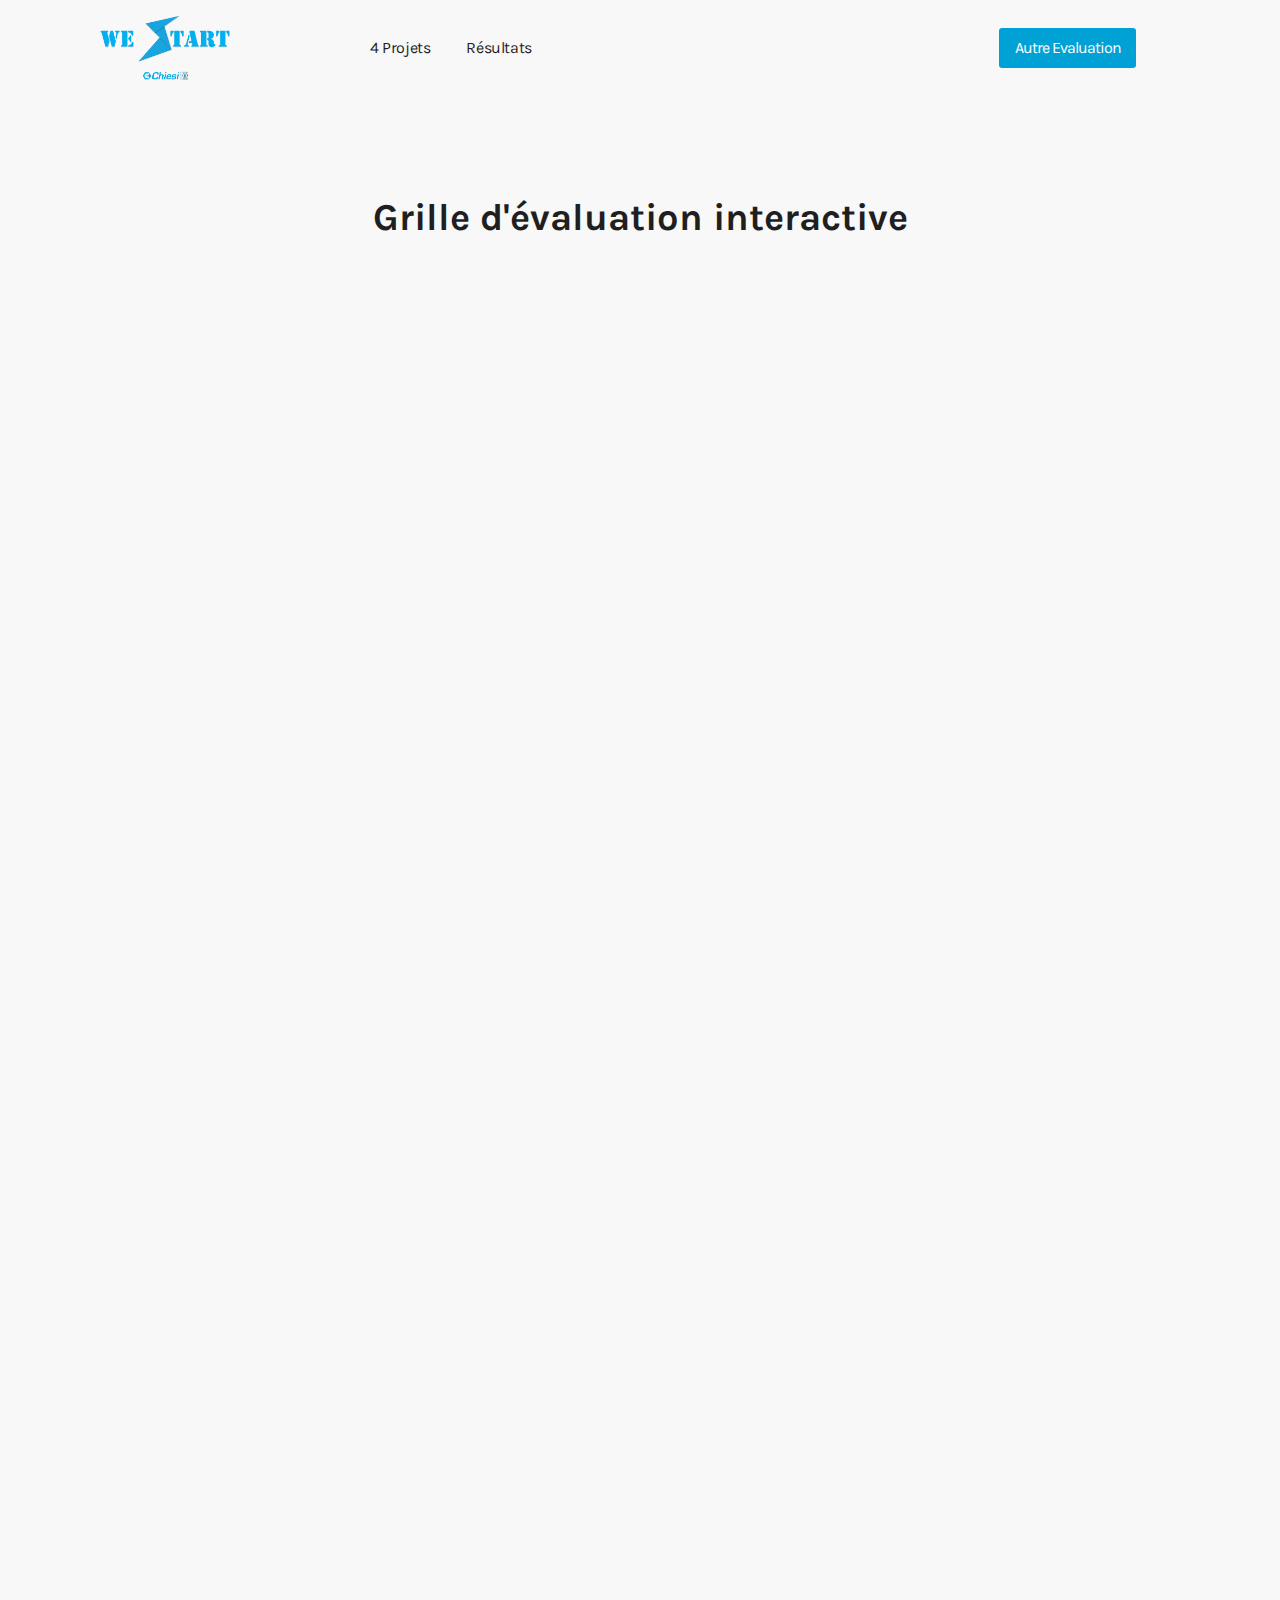
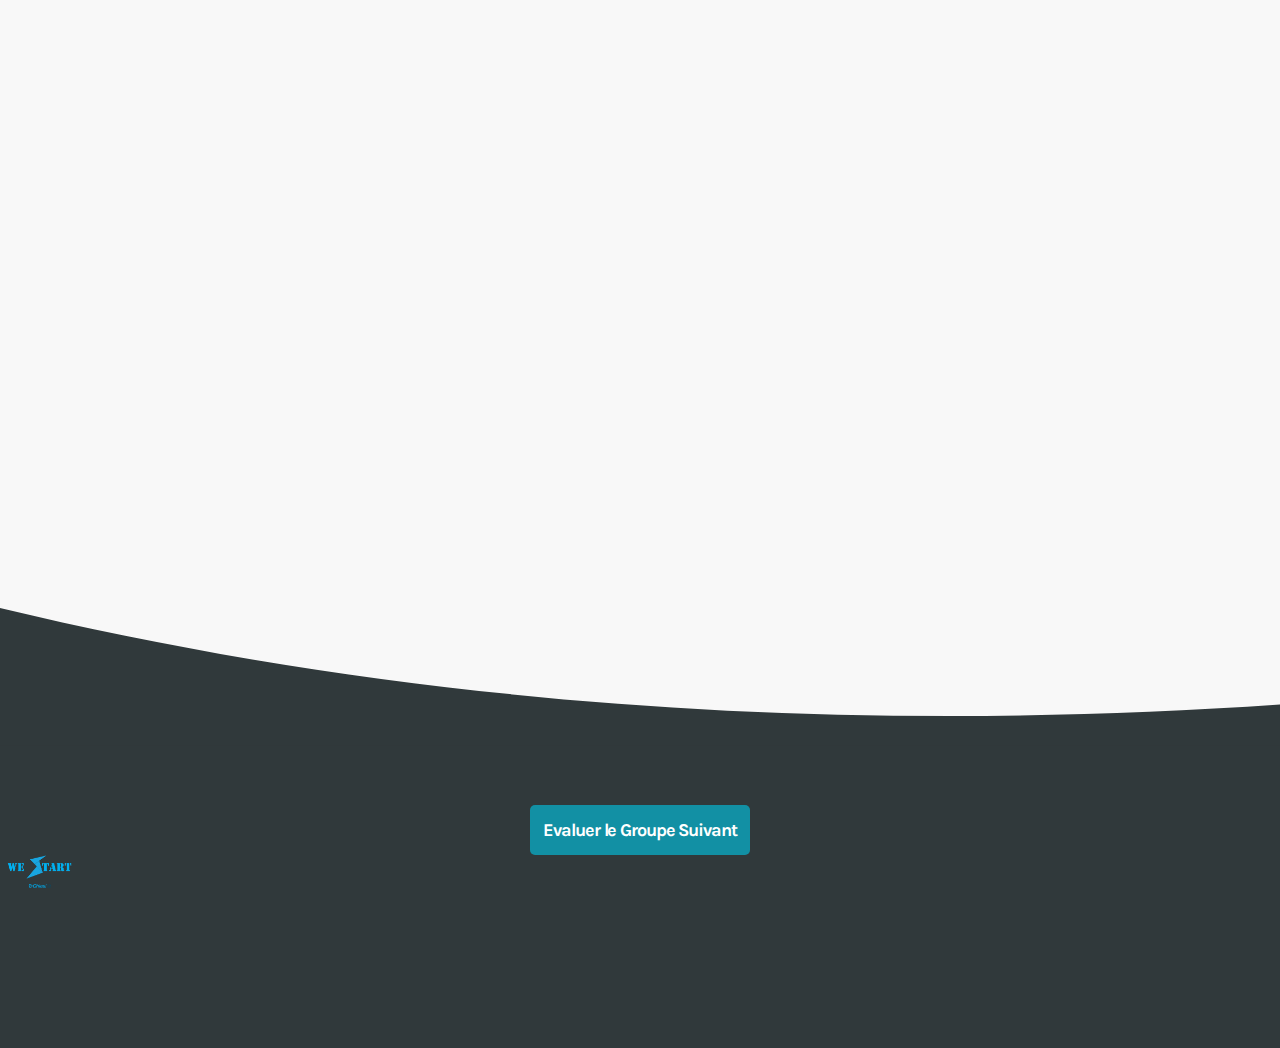
==== commit 3b8807cd: "maj11" ====
--- a/aqsitania_eval.html
+++ b/aqsitania_eval.html
@@ -29,7 +29,6 @@
                 </div>
                 <div class="col-sm-8 col-lg-3 col-xl-3 d-none d-sm-block order-lg-3">
                     <div class="header-btns">
-
                         <div class="btn-2">
                             <a href="index.html">Autre Evaluation</a>
                         </div>
@@ -76,7 +75,14 @@
         <div class="shape">
             <img src="./image/landing-2-shape.svg" alt="">
         </div>
-
+        <div class="container">
+            <div class="row justify-content-center absolute"
+              <div class="content-right-content">
+                  <div class="content-btn">
+                      <a href="biosency_eval.html"  class="btn btn--primary">Evaluer le Groupe Suivant</a>
+                  </div>
+                </div>
+              </div>
           </div>
 
           <div class="row margin-decrese">
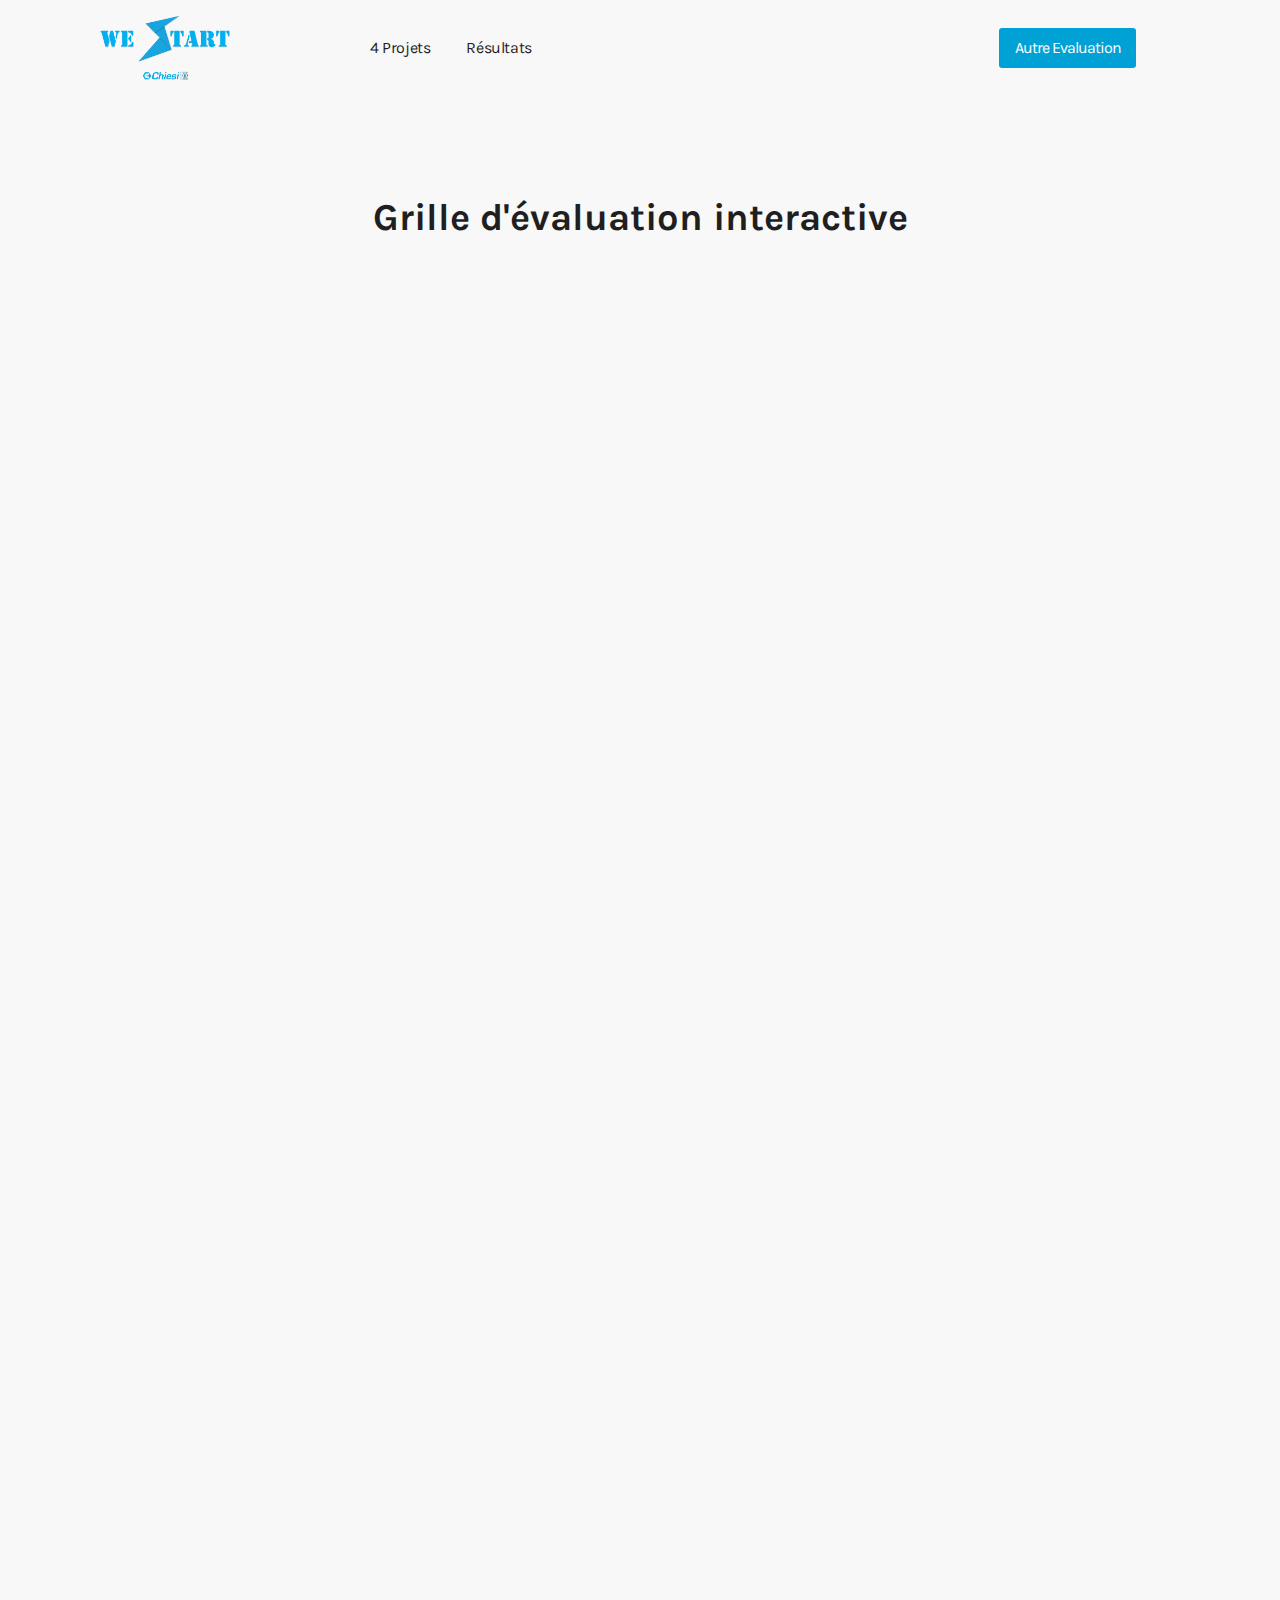
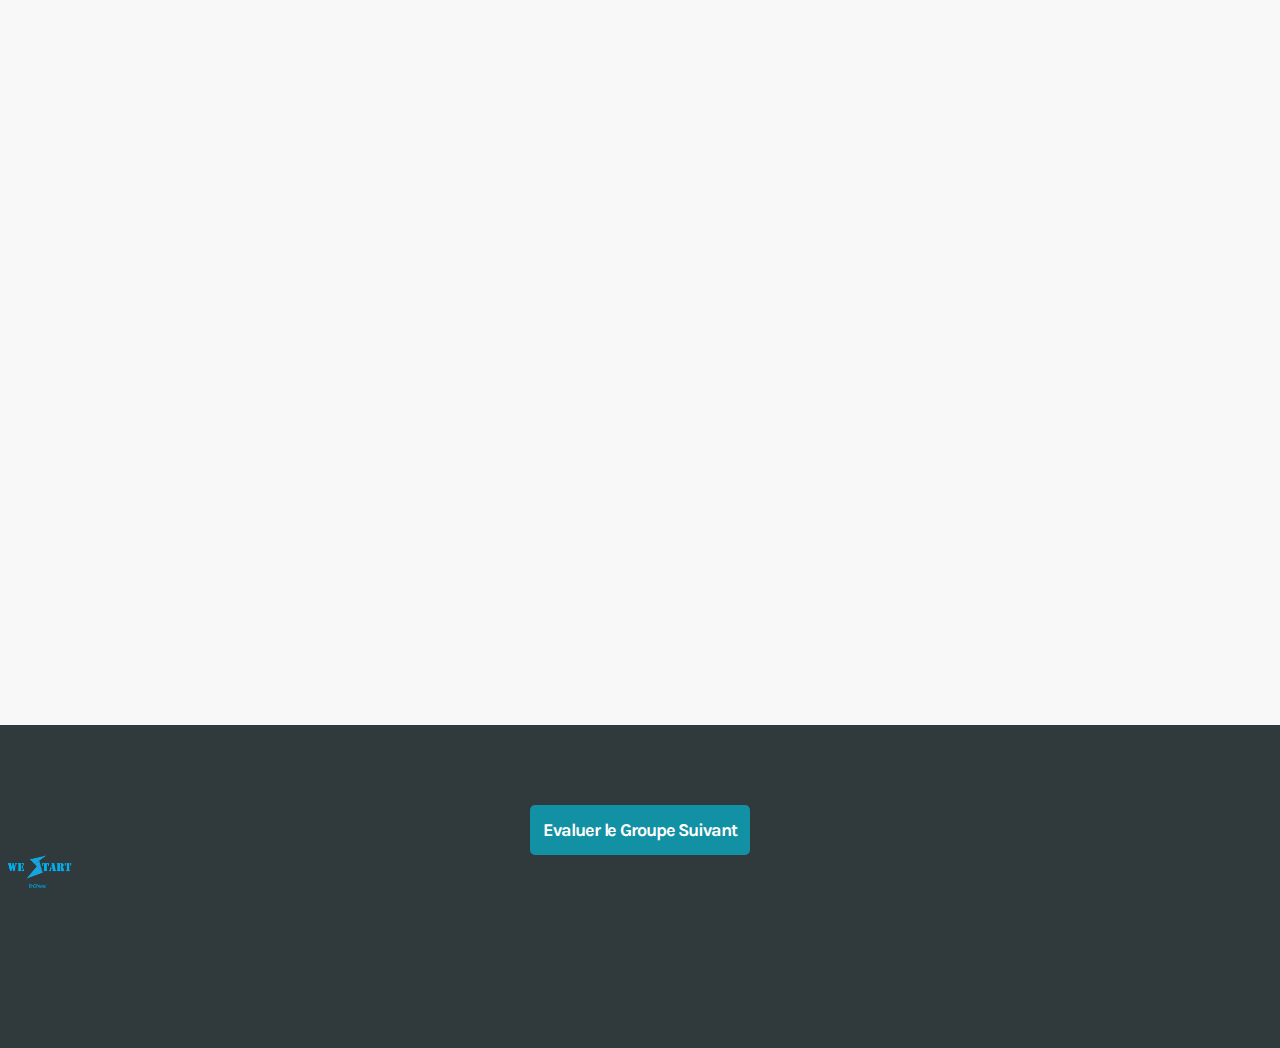
==== commit d983cd23: "majVF2" ====
--- a/aqsitania_eval.html
+++ b/aqsitania_eval.html
@@ -24,7 +24,7 @@
             <div class="row justify-content-center align-items-center position-relative">
                 <div class="col-sm-3 col-6 col-lg-2 col-xl-2 order-lg-1">
                     <div class="brand">
-                        <a href=""><img src="image/main-logo.png" alt="" /></a>
+                        <a href="index.html"><img src="image/main-logo.png" alt="" /></a>
                     </div>
                 </div>
                 <div class="col-sm-8 col-lg-3 col-xl-3 d-none d-sm-block order-lg-3">
@@ -72,9 +72,6 @@
 
     <!-- Pricing section -->
     <section id=results class="pricing-section">
-        <div class="shape">
-            <img src="./image/landing-2-shape.svg" alt="">
-        </div>
         <div class="container">
             <div class="row justify-content-center absolute"
               <div class="content-right-content">
